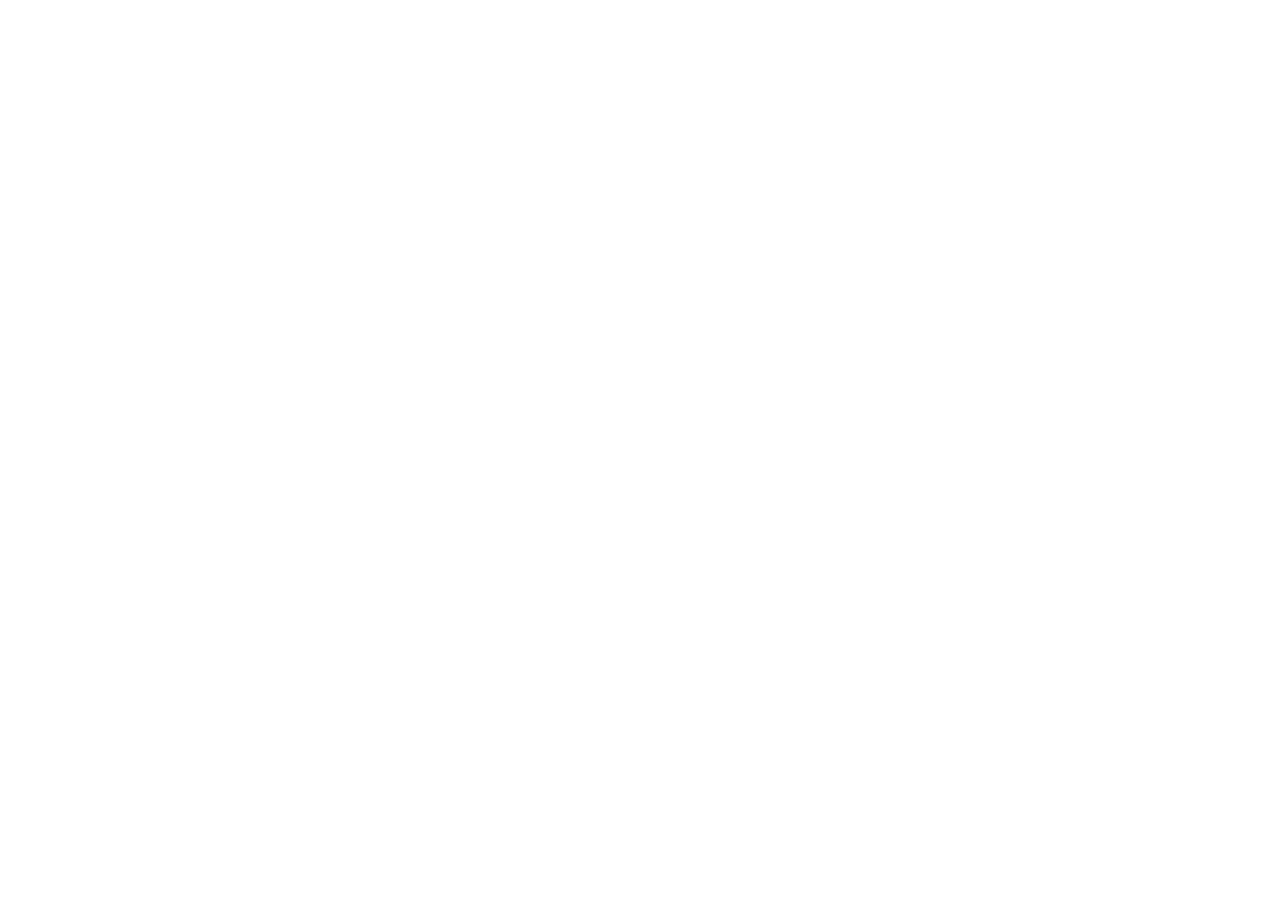
==== index.html @ 0b3cc24c "first commit" ====
<!DOCTYPE html>
<html lang="en">
<head>
    <meta charset="UTF-8">
    <meta name="viewport" content="width=device-width, initial-scale=1.0">
    <title>Document</title>
    <link rel="stylesheet" href="style.css">
</head>
<body>
    

    <script src="main.js"></script>
</body>
</html>
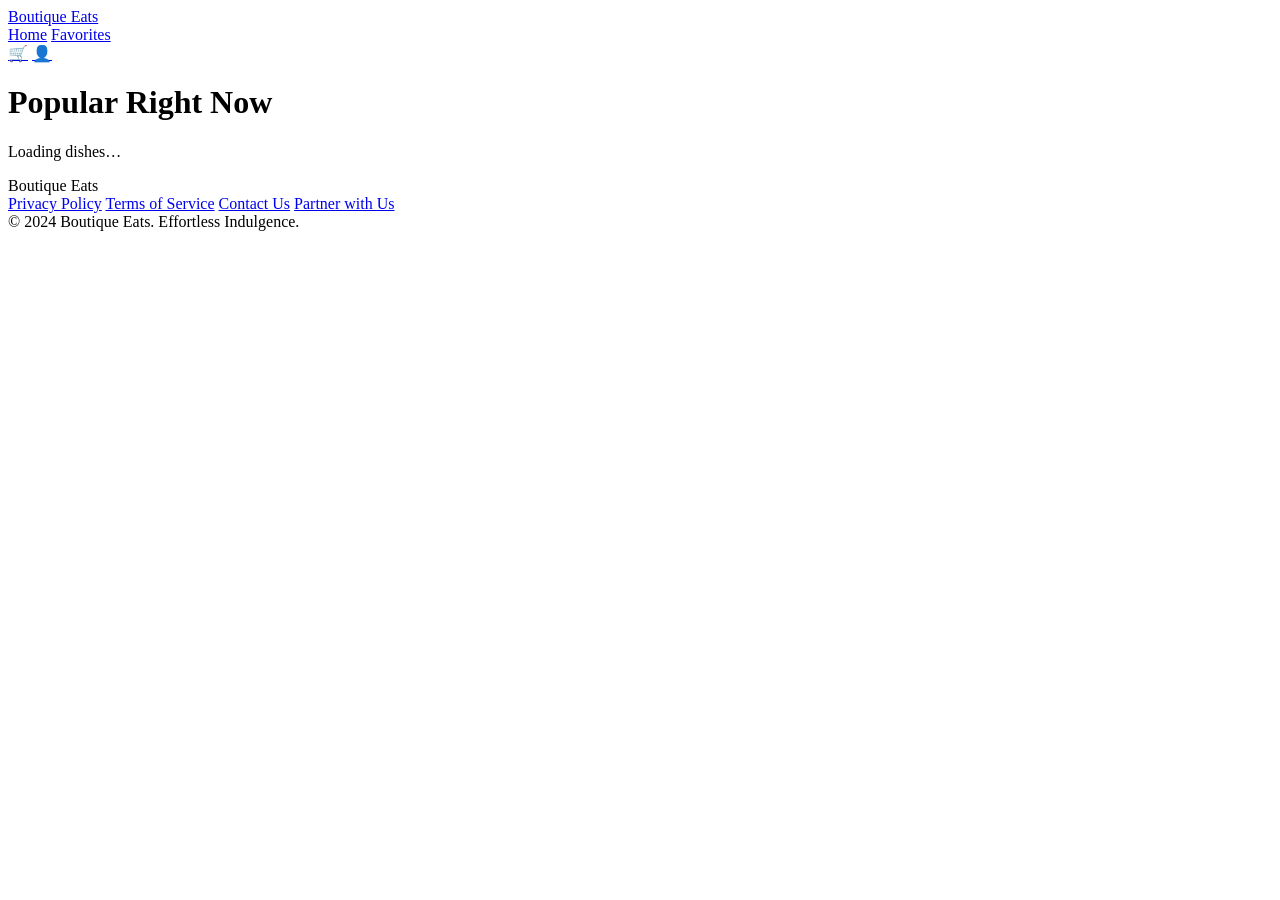
==== commit 062fc543: "second commit style" ====
--- a/index.html
+++ b/index.html
@@ -1,14 +1,55 @@
 <!DOCTYPE html>
 <html lang="en">
+
 <head>
     <meta charset="UTF-8">
     <meta name="viewport" content="width=device-width, initial-scale=1.0">
-    <title>Document</title>
+    <title>Home - Boutique Eats</title>
+    <link rel="preconnect" href="https://fonts.googleapis.com">
+    <link
+        href="https://fonts.googleapis.com/css2?family=Fraunces:wght@500;600;700&family=Inter:wght@400;500;600&display=swap"
+        rel="stylesheet">
     <link rel="stylesheet" href="style.css">
 </head>
+
 <body>
+
+    <header class="site-header">
+        <div class="header-inner">
+            <a class="logo" href="index.html">Boutique Eats</a>
+            <nav class="main-nav">
+                <a href="index.html" class="nav-link active">Home</a>
+                <a href="favorites.html" class="nav-link">Favorites</a>
+            </nav>
+            <div class="header-icons">
+                <a href="cart.html" class="icon-btn" aria-label="Cart">🛒</a>
+                <a href="#" class="icon-btn" aria-label="Account">👤</a>
+            </div>
+        </div>
+    </header>
+
+    <main class="page">
+        <h1 class="page-title">Popular Right Now</h1>
+
+        <div id="product-grid" class="product-grid">
+            <p class="loading-msg">Loading dishes…</p>
+        </div>
+    </main>
+
+    <footer class="site-footer">
+        <div class="footer-inner">
+            <span class="footer-logo">Boutique Eats</span>
+            <nav class="footer-links">
+                <a href="#">Privacy Policy</a>
+                <a href="#">Terms of Service</a>
+                <a href="#">Contact Us</a>
+                <a href="#">Partner with Us</a>
+            </nav>
+            <span class="footer-copy">© 2024 Boutique Eats. Effortless Indulgence.</span>
+        </div>
+    </footer>
+
     
+</body>
 
-    <script src="main.js"></script>
-</body>
 </html>
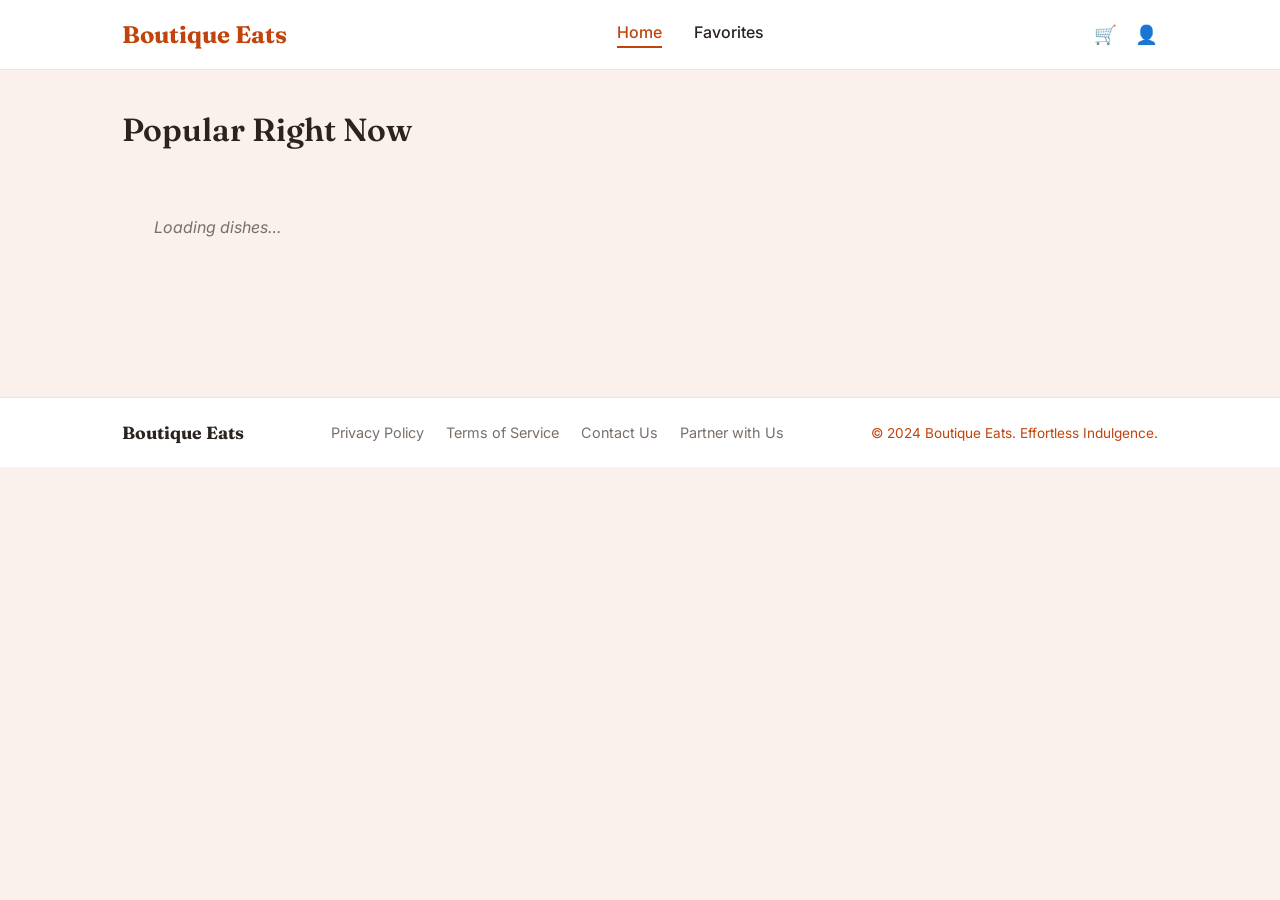
==== commit fa31876f: "second commit" ====
--- a/index.html
+++ b/index.html
@@ -31,10 +31,11 @@
     <main class="page">
         <h1 class="page-title">Popular Right Now</h1>
 
-        <div id="product-grid" class="product-grid">
+        <div class="allProducts">
             <p class="loading-msg">Loading dishes…</p>
         </div>
     </main>
+    
 
     <footer class="site-footer">
         <div class="footer-inner">
@@ -50,6 +51,7 @@
     </footer>
 
     
+    <script src="main.js"></script>
 </body>
 
 </html>
--- a/style.css
+++ b/style.css
@@ -0,0 +1,307 @@
+*{
+    margin: 0;
+    padding: 0;
+}
+:root {
+  --bg: #FBF1EC;
+  --card-bg: #FFFFFF;
+  --accent: #C1440C;
+  --accent-dark: #9E3809;
+  --badge-bg: #FCE9C5;
+  --badge-text: #8A5A1F;
+  --text-dark: #2B2320;
+  --text-muted: #7A6F68;
+  --border: #EFE3DC;
+  --shadow: 0 6px 20px rgba(43, 35, 32, 0.06);
+  font-family: 'Inter', sans-serif;
+}
+
+* { box-sizing: border-box; }
+
+body {
+  margin: 0;
+  background: var(--bg);
+  color: var(--text-dark);
+}
+
+a { text-decoration: none; color: inherit; }
+
+.site-header {
+  background: var(--card-bg);
+  border-bottom: 1px solid var(--border);
+}
+
+.header-inner {
+  max-width: 1100px;
+  margin: 0 auto;
+  padding: 20px 32px;
+  display: flex;
+  align-items: center;
+  justify-content: space-between;
+}
+
+.logo {
+  font-family: 'Fraunces', serif;
+  font-weight: 700;
+  font-size: 1.5rem;
+  color: var(--accent);
+}
+
+.main-nav {
+  display: flex;
+  gap: 32px;
+}
+
+.nav-link {
+  font-weight: 500;
+  color: var(--text-dark);
+  padding-bottom: 4px;
+  border-bottom: 2px solid transparent;
+}
+
+.nav-link.active {
+  color: var(--accent);
+  border-bottom-color: var(--accent);
+}
+
+.header-icons {
+  display: flex;
+  gap: 18px;
+  font-size: 1.15rem;
+}
+
+.icon-btn { color: var(--accent); }
+
+.page {
+  max-width: 1100px;
+  margin: 0 auto;
+  padding: 40px 32px 80px;
+}
+
+.page-title {
+  font-family: 'Fraunces', serif;
+  font-size: 2rem;
+  font-weight: 600;
+  margin-bottom: 28px;
+}
+
+.product-grid {
+  display: grid;
+  grid-template-columns: repeat(auto-fill, minmax(280px, 1fr));
+  gap: 24px;
+}
+
+.loading-msg, .error-msg {
+  color: var(--text-muted);
+  font-style: italic;
+}
+
+.product-card {
+  background: var(--card-bg);
+  border-radius: 14px;
+  overflow: hidden;
+  box-shadow: var(--shadow);
+  display: flex;
+  flex-direction: column;
+}
+
+.card-image {
+  position: relative;
+  aspect-ratio: 4 / 3;
+  background: #eee;
+}
+
+.card-image img {
+  width: 100%;
+  height: 100%;
+  object-fit: cover;
+  display: block;
+}
+
+.like-btn {
+  position: absolute;
+  top: 12px;
+  right: 12px;
+  width: 34px;
+  height: 34px;
+  border-radius: 50%;
+  border: none;
+  background: rgba(255,255,255,0.9);
+  color: #b9b9b9;
+  font-size: 1rem;
+  cursor: pointer;
+  display: flex;
+  align-items: center;
+  justify-content: center;
+}
+
+.like-btn.liked { color: var(--accent); }
+
+.card-body {
+  padding: 18px 20px 20px;
+  display: flex;
+  flex-direction: column;
+  gap: 8px;
+}
+
+.card-top-row {
+  display: flex;
+  justify-content: space-between;
+  align-items: flex-start;
+  gap: 10px;
+}
+
+.card-name {
+  font-family: 'Fraunces', serif;
+  font-size: 1.1rem;
+  margin: 0;
+}
+
+.time-badge {
+  background: var(--badge-bg);
+  color: var(--badge-text);
+  font-size: 0.75rem;
+  font-weight: 600;
+  padding: 4px 10px;
+  border-radius: 999px;
+  white-space: nowrap;
+}
+
+.card-desc {
+  color: var(--text-muted);
+  font-size: 0.88rem;
+  line-height: 1.4;
+  margin: 0;
+  display: -webkit-box;
+  /* -webkit-line-clamp: 2; */
+  -webkit-box-orient: vertical;
+  overflow: hidden;
+}
+
+.card-bottom-row {
+  display: flex;
+  justify-content: space-between;
+  align-items: center;
+  margin-top: 6px;
+}
+
+.card-price {
+  color: var(--accent);
+  font-weight: 700;
+  font-size: 1.1rem;
+}
+
+.add-btn {
+  background: var(--accent-dark);
+  color: #fff;
+  border: none;
+  padding: 9px 22px;
+  border-radius: 999px;
+  font-weight: 600;
+  cursor: pointer;
+  transition: background 0.15s ease;
+}
+
+.add-btn:hover { background: var(--accent); }
+
+.site-footer {
+  background: var(--card-bg);
+  border-top: 1px solid var(--border);
+}
+
+.footer-inner {
+  max-width: 1100px;
+  margin: 0 auto;
+  padding: 24px 32px;
+  display: flex;
+  align-items: center;
+  justify-content: space-between;
+  flex-wrap: wrap;
+  gap: 12px;
+}
+
+.footer-logo {
+  font-family: 'Fraunces', serif;
+  font-weight: 700;
+  font-size: 1.1rem;
+}
+
+.footer-links {
+  display: flex;
+  gap: 22px;
+  color: var(--text-muted);
+  font-size: 0.9rem;
+}
+
+.footer-copy {
+  color: var(--accent);
+  font-size: 0.85rem;
+}
+
+@media (max-width: 640px) {
+  .header-inner, .footer-inner { flex-direction: column; gap: 14px; }
+}
+.allProducts {
+  display: grid;
+  grid-template-columns: repeat(auto-fill, minmax(280px, 1fr));
+  gap: 24px;
+  max-width: 1100px;
+  margin: 0 auto;
+  padding: 40px 32px 80px;
+}
+
+.allProducts > div {
+  background: #FFFFFF;
+  border-radius: 14px;
+  overflow: hidden;
+  box-shadow: 0 6px 20px rgba(43, 35, 32, 0.06);
+  padding: 0 0 20px;
+  display: flex;
+  flex-direction: column;
+}
+
+.allProducts > div img {
+  width: 100%;
+  aspect-ratio: 4 / 3;
+  object-fit: cover;
+  display: block;
+}
+
+.allProducts > div h1 {
+  font-family: 'Fraunces', serif;
+  font-size: 1.1rem;
+  margin: 14px 20px 6px;
+}
+
+.allProducts > div p {
+  color: #7A6F68;
+  font-size: 0.88rem;
+  line-height: 1.4;
+  margin: 0 20px 10px;
+}
+
+.allProducts > div h3 {
+  color: #C1440C;
+  font-size: 1rem;
+  margin: 0 20px 4px;
+}
+.allProducts > div {
+  position: relative;
+}
+
+.addBtn {
+  background: #9E3809;
+  color: #fff;
+  border: none;
+  padding: 9px 22px;
+  border-radius: 999px;
+  font-weight: 600;
+  cursor: pointer;
+  margin: 6px 20px 0;
+  align-self: flex-end;
+  transition: background 0.15s ease;
+}
+
+.addBtn:hover {
+  background: #C1440C;
+}
